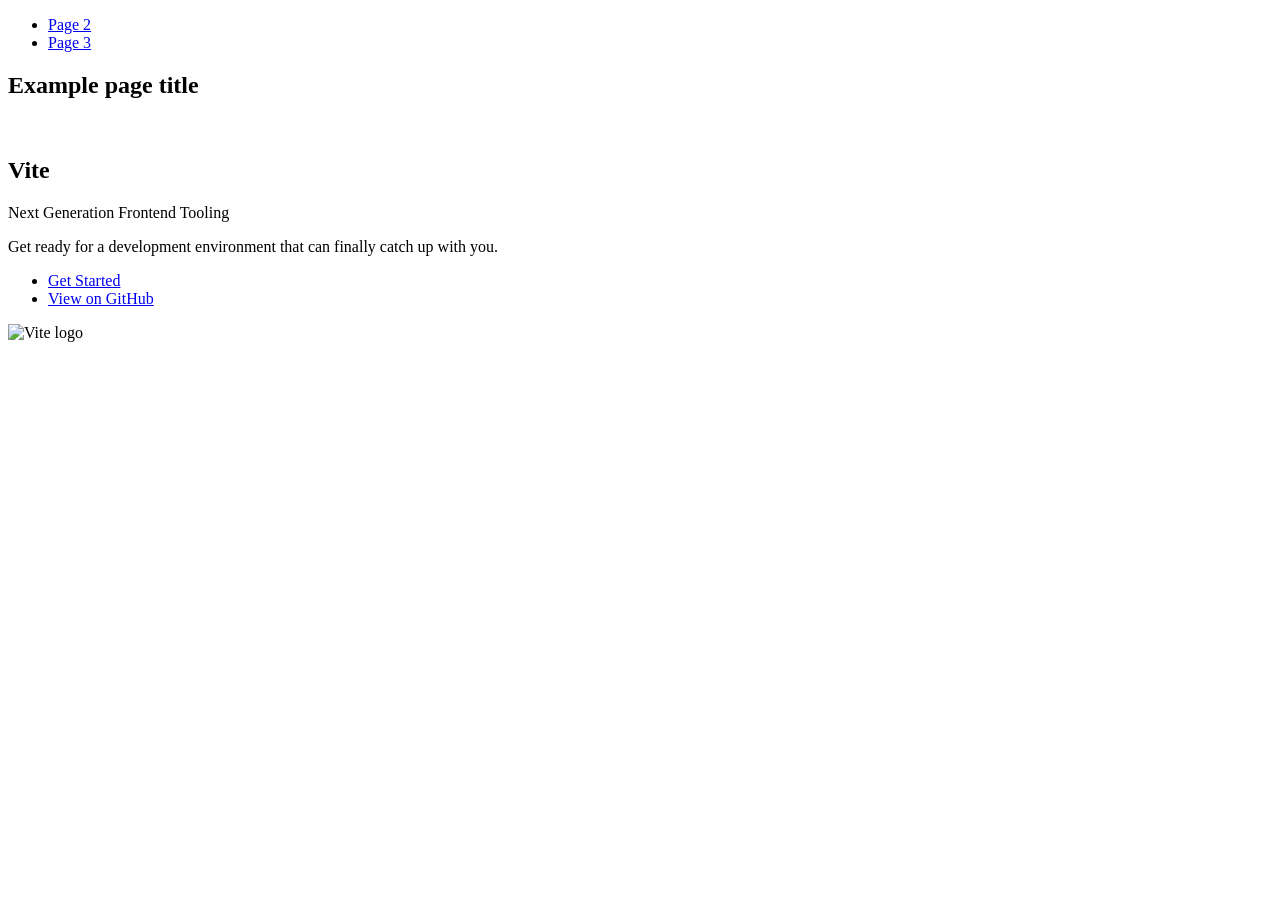
==== index.html @ eabde730 "Deploying to gh-pages from @ yurocarostyk/goit-js-hw-11@ae0d2739923bec869380e2563d50bd37a06eff3a 🚀" ====
<!DOCTYPE html>
<html lang="en">
  <head>
    <meta charset="UTF-8" />
    <link rel="icon" type="image/svg+xml" href="/goit-js-hw-11/favicon.svg" />
    <meta name="viewport" content="width=device-width, initial-scale=1.0" />
    <title>Vanilla App Template</title>
    
    <script type="module" crossorigin src="/goit-js-hw-11/commonHelpers.js"></script>
    <link rel="stylesheet" href="/goit-js-hw-11/assets/index-10c40100.css">
  </head>
  <body>
    <header class="header">
  <nav class="nav">
    <ul class="nav-list">
      <li class="nav-item">
        <a href="./page-2.html" class="nav-link">Page 2</a>
      </li>

      <li class="nav-item">
        <a href="./page-3.html" class="nav-link">Page 3</a>
      </li>
    </ul>
  </nav>
</header>


    <section>
      <h1>Example page title</h1>
      <!-- Path to images as from index.html file -->
      <img src="/goit-js-hw-11/assets/javascript-8dac5379.svg" alt="" />
    </section>

    <!-- Loads the specified .html file -->
    <section class="vite-promo">
  <div class="container">
    <div class="wrapper">
      <h2 class="title">
        <span class="gradient">Vite</span>
      </h2>
      <p class="text">Next Generation Frontend Tooling</p>
      <p class="tagline">
        Get ready for a development environment that can finally catch up with
        you.
      </p>

      <ul class="actions">
        <li class="action">
          <a
            class="link"
            href="https://vitejs.dev/guide/"
            target="_blank"
            rel="noopener noreferrer"
            >Get Started</a
          >
        </li>
        <li class="action">
          <a
            class="link"
            href="https://github.com/vitejs/vite"
            target="_blank"
            rel="noopener noreferrer"
            >View on GitHub</a
          >
        </li>
      </ul>
    </div>

    <div class="thumb">
      <!-- Path to images as from index.html file -->
      <img
        class="pic"
        src="/goit-js-hw-11/assets/vite-logo-51249ca9.png"
        alt="Vite logo"
        width="640"
        height="640"
      />
    </div>
  </div>
</section>


    
  </body>
</html>
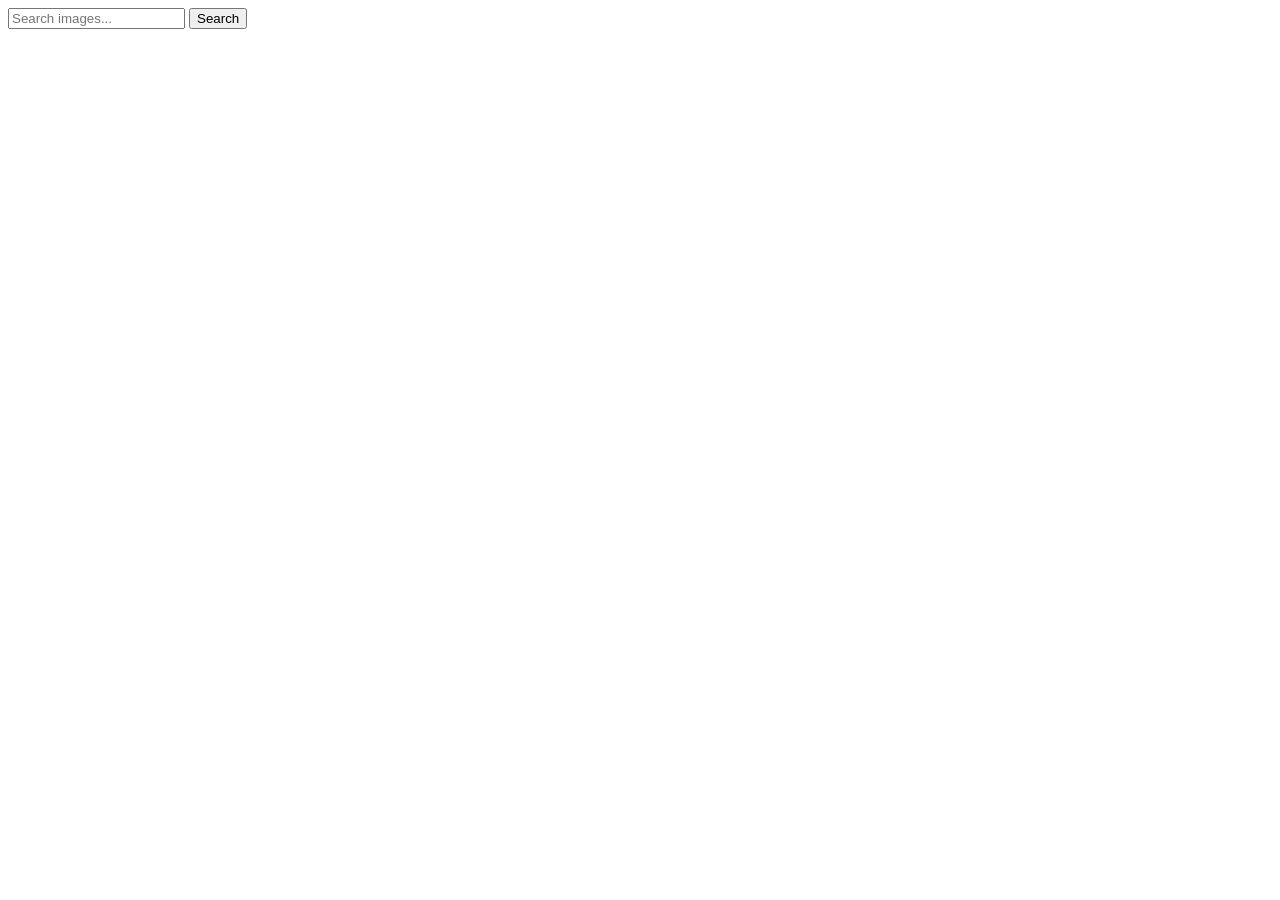
==== commit 221e0f41: "Deploying to gh-pages from @ yurocarostyk/goit-js-hw-11@f09261106db58dc2acad144be679e1189338f9a4 🚀" ====
--- a/index.html
+++ b/index.html
@@ -2,84 +2,29 @@
 <html lang="en">
   <head>
     <meta charset="UTF-8" />
-    <link rel="icon" type="image/svg+xml" href="/goit-js-hw-11/favicon.svg" />
+    <link rel="icon" type="image/svg+xml" href="/favicon.svg" />
     <meta name="viewport" content="width=device-width, initial-scale=1.0" />
-    <title>Vanilla App Template</title>
+    <title>goit-js-hw-11</title>
     
     <script type="module" crossorigin src="/goit-js-hw-11/commonHelpers.js"></script>
-    <link rel="stylesheet" href="/goit-js-hw-11/assets/index-10c40100.css">
+    <link rel="modulepreload" crossorigin href="/goit-js-hw-11/assets/vendor-8c59ed88.js">
+    <link rel="stylesheet" href="/goit-js-hw-11/assets/vendor-1cd1f9d9.css">
+    <link rel="stylesheet" href="/goit-js-hw-11/assets/index-d6d58107.css">
   </head>
   <body>
-    <header class="header">
-  <nav class="nav">
-    <ul class="nav-list">
-      <li class="nav-item">
-        <a href="./page-2.html" class="nav-link">Page 2</a>
-      </li>
+    <form class="form" action="">
+      <input
+        class="form-input"
+        type="text"
+        name="images"
+        placeholder="Search images..."
+      />
+      <button type="submit" class="form-btn">Search</button>
+    </form>
 
-      <li class="nav-item">
-        <a href="./page-3.html" class="nav-link">Page 3</a>
-      </li>
-    </ul>
-  </nav>
-</header>
+    <span class="loader"></span>
 
-
-    <section>
-      <h1>Example page title</h1>
-      <!-- Path to images as from index.html file -->
-      <img src="/goit-js-hw-11/assets/javascript-8dac5379.svg" alt="" />
-    </section>
-
-    <!-- Loads the specified .html file -->
-    <section class="vite-promo">
-  <div class="container">
-    <div class="wrapper">
-      <h2 class="title">
-        <span class="gradient">Vite</span>
-      </h2>
-      <p class="text">Next Generation Frontend Tooling</p>
-      <p class="tagline">
-        Get ready for a development environment that can finally catch up with
-        you.
-      </p>
-
-      <ul class="actions">
-        <li class="action">
-          <a
-            class="link"
-            href="https://vitejs.dev/guide/"
-            target="_blank"
-            rel="noopener noreferrer"
-            >Get Started</a
-          >
-        </li>
-        <li class="action">
-          <a
-            class="link"
-            href="https://github.com/vitejs/vite"
-            target="_blank"
-            rel="noopener noreferrer"
-            >View on GitHub</a
-          >
-        </li>
-      </ul>
-    </div>
-
-    <div class="thumb">
-      <!-- Path to images as from index.html file -->
-      <img
-        class="pic"
-        src="/goit-js-hw-11/assets/vite-logo-51249ca9.png"
-        alt="Vite logo"
-        width="640"
-        height="640"
-      />
-    </div>
-  </div>
-</section>
-
-
+    <ul class="imagesFetch"></ul>
     
   </body>
-</html>
+</html>
